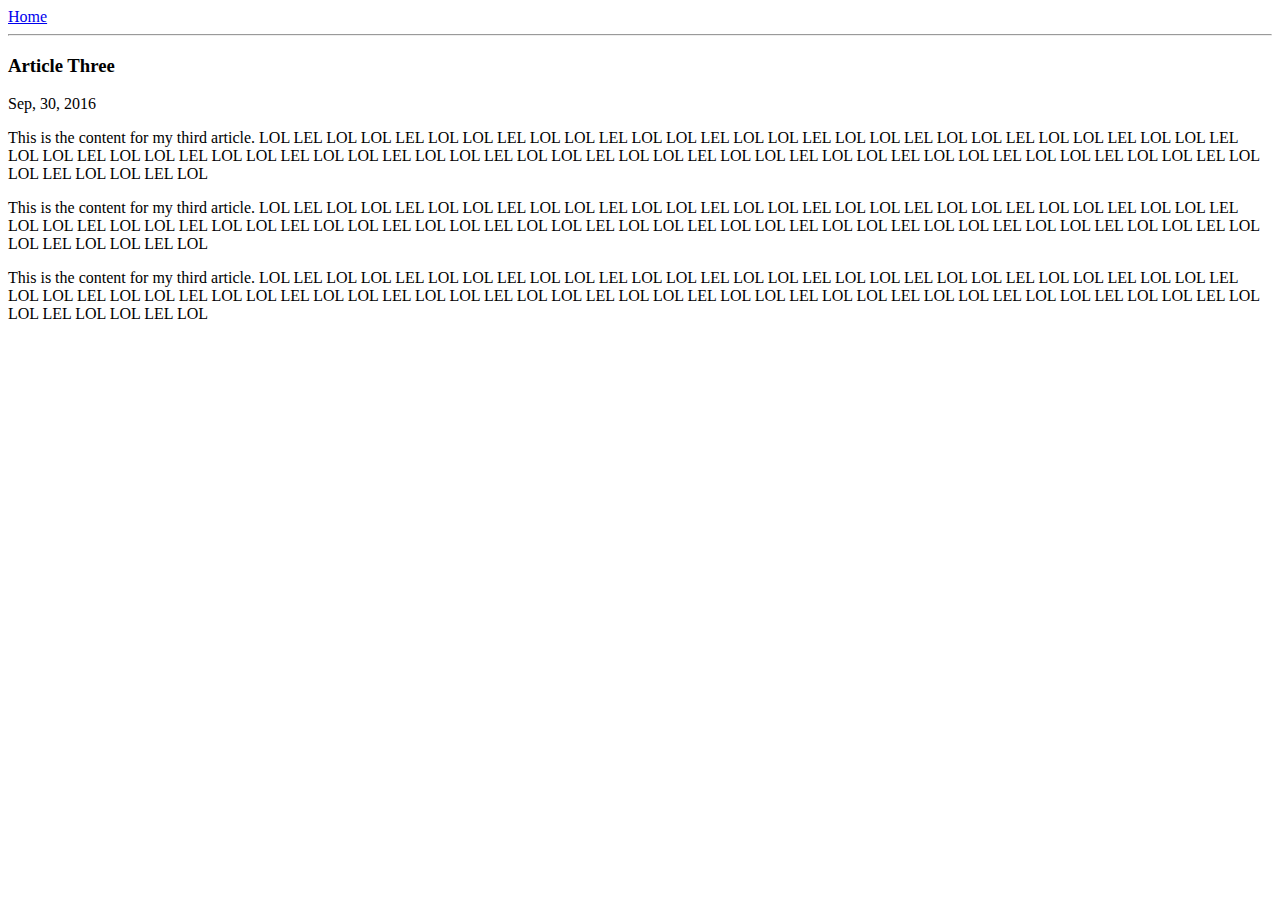
==== ui/article-three.html @ 27cc8a5f "Create article-three.html" ====
<html>
    <head>
        <title>
            Article Three by Aditya Kashyap
        </title>
        <meta name="viewport" content="width=device-width, initial-scale=1" />
    </head>
    <body>
        <div>
            <a href="/">Home</a>
        </div>
        <hr/>
        <h3>
            Article Three
        </h3>
        <div>
            Sep, 30, 2016
        </div>
        <div>
            <p>
                This is the content for my third article.
                LOL LEL LOL LOL LEL LOL LOL LEL LOL LOL LEL LOL LOL LEL LOL LOL LEL LOL LOL LEL LOL LOL LEL LOL 
                LOL LEL LOL LOL LEL LOL LOL LEL LOL LOL LEL LOL LOL LEL LOL LOL LEL LOL LOL LEL LOL LOL LEL LOL 
                LOL LEL LOL LOL LEL LOL LOL LEL LOL LOL LEL LOL LOL LEL LOL LOL LEL LOL LOL LEL LOL LOL LEL LOL 
            </p>
            <p>
                This is the content for my third article.
                LOL LEL LOL LOL LEL LOL LOL LEL LOL LOL LEL LOL LOL LEL LOL LOL LEL LOL LOL LEL LOL LOL LEL LOL 
                LOL LEL LOL LOL LEL LOL LOL LEL LOL LOL LEL LOL LOL LEL LOL LOL LEL LOL LOL LEL LOL LOL LEL LOL 
                LOL LEL LOL LOL LEL LOL LOL LEL LOL LOL LEL LOL LOL LEL LOL LOL LEL LOL LOL LEL LOL LOL LEL LOL 
            </p>
            <p>
                This is the content for my third article.
                LOL LEL LOL LOL LEL LOL LOL LEL LOL LOL LEL LOL LOL LEL LOL LOL LEL LOL LOL LEL LOL LOL LEL LOL 
                LOL LEL LOL LOL LEL LOL LOL LEL LOL LOL LEL LOL LOL LEL LOL LOL LEL LOL LOL LEL LOL LOL LEL LOL 
                LOL LEL LOL LOL LEL LOL LOL LEL LOL LOL LEL LOL LOL LEL LOL LOL LEL LOL LOL LEL LOL LOL LEL LOL 
            </p>
        </div>
    </body>
</html>
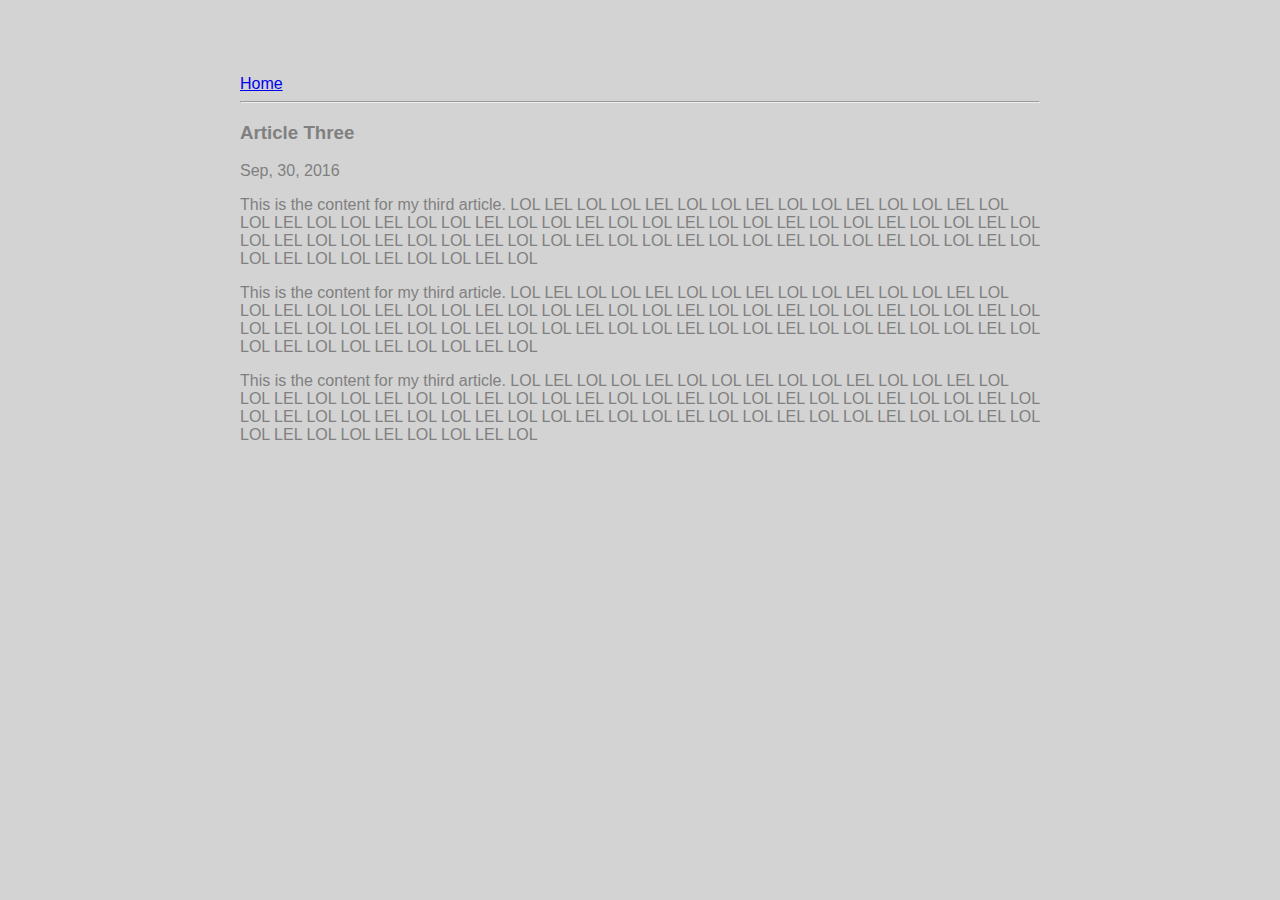
==== commit d8c5b7d2: "[imad-console] Updates ui/article-three.html" ====
--- a/ui/article-three.html
+++ b/ui/article-three.html
@@ -4,37 +4,40 @@
             Article Three by Aditya Kashyap
         </title>
         <meta name="viewport" content="width=device-width, initial-scale=1" />
+        <link href="/ui/style.css" rel="stylesheet" />
     </head>
     <body>
-        <div>
-            <a href="/">Home</a>
-        </div>
-        <hr/>
-        <h3>
-            Article Three
-        </h3>
-        <div>
-            Sep, 30, 2016
-        </div>
-        <div>
-            <p>
-                This is the content for my third article.
-                LOL LEL LOL LOL LEL LOL LOL LEL LOL LOL LEL LOL LOL LEL LOL LOL LEL LOL LOL LEL LOL LOL LEL LOL 
-                LOL LEL LOL LOL LEL LOL LOL LEL LOL LOL LEL LOL LOL LEL LOL LOL LEL LOL LOL LEL LOL LOL LEL LOL 
-                LOL LEL LOL LOL LEL LOL LOL LEL LOL LOL LEL LOL LOL LEL LOL LOL LEL LOL LOL LEL LOL LOL LEL LOL 
-            </p>
-            <p>
-                This is the content for my third article.
-                LOL LEL LOL LOL LEL LOL LOL LEL LOL LOL LEL LOL LOL LEL LOL LOL LEL LOL LOL LEL LOL LOL LEL LOL 
-                LOL LEL LOL LOL LEL LOL LOL LEL LOL LOL LEL LOL LOL LEL LOL LOL LEL LOL LOL LEL LOL LOL LEL LOL 
-                LOL LEL LOL LOL LEL LOL LOL LEL LOL LOL LEL LOL LOL LEL LOL LOL LEL LOL LOL LEL LOL LOL LEL LOL 
-            </p>
-            <p>
-                This is the content for my third article.
-                LOL LEL LOL LOL LEL LOL LOL LEL LOL LOL LEL LOL LOL LEL LOL LOL LEL LOL LOL LEL LOL LOL LEL LOL 
-                LOL LEL LOL LOL LEL LOL LOL LEL LOL LOL LEL LOL LOL LEL LOL LOL LEL LOL LOL LEL LOL LOL LEL LOL 
-                LOL LEL LOL LOL LEL LOL LOL LEL LOL LOL LEL LOL LOL LEL LOL LOL LEL LOL LOL LEL LOL LOL LEL LOL 
-            </p>
+        <div class="container">
+            <div>
+                <a href="/">Home</a>
+            </div>
+            <hr/>
+            <h3>
+                Article Three
+            </h3>
+            <div>
+                Sep, 30, 2016
+            </div>
+            <div>
+                <p>
+                    This is the content for my third article.
+                    LOL LEL LOL LOL LEL LOL LOL LEL LOL LOL LEL LOL LOL LEL LOL LOL LEL LOL LOL LEL LOL LOL LEL LOL 
+                    LOL LEL LOL LOL LEL LOL LOL LEL LOL LOL LEL LOL LOL LEL LOL LOL LEL LOL LOL LEL LOL LOL LEL LOL 
+                    LOL LEL LOL LOL LEL LOL LOL LEL LOL LOL LEL LOL LOL LEL LOL LOL LEL LOL LOL LEL LOL LOL LEL LOL 
+                </p>
+                <p>
+                    This is the content for my third article.
+                    LOL LEL LOL LOL LEL LOL LOL LEL LOL LOL LEL LOL LOL LEL LOL LOL LEL LOL LOL LEL LOL LOL LEL LOL 
+                    LOL LEL LOL LOL LEL LOL LOL LEL LOL LOL LEL LOL LOL LEL LOL LOL LEL LOL LOL LEL LOL LOL LEL LOL 
+                    LOL LEL LOL LOL LEL LOL LOL LEL LOL LOL LEL LOL LOL LEL LOL LOL LEL LOL LOL LEL LOL LOL LEL LOL 
+                </p>
+                <p>
+                    This is the content for my third article.
+                    LOL LEL LOL LOL LEL LOL LOL LEL LOL LOL LEL LOL LOL LEL LOL LOL LEL LOL LOL LEL LOL LOL LEL LOL 
+                    LOL LEL LOL LOL LEL LOL LOL LEL LOL LOL LEL LOL LOL LEL LOL LOL LEL LOL LOL LEL LOL LOL LEL LOL 
+                    LOL LEL LOL LOL LEL LOL LOL LEL LOL LOL LEL LOL LOL LEL LOL LOL LEL LOL LOL LEL LOL LOL LEL LOL 
+                </p>
+            </div>
         </div>
     </body>
 </html>
--- a/ui/style.css
+++ b/ui/style.css
@@ -0,0 +1,27 @@
+body {
+    font-family: sans-serif;
+    background-color: lightgrey;
+    margin-top: 75px;
+}
+
+.center {
+    text-align: center;
+}
+
+.text-big {
+    font-size: 300%;
+}
+
+.bold {
+    font-weight: bold;
+}
+
+.img-medium {
+    height: 200px;
+}
+.container{
+    max-width: 800px;
+    margin: 0 auto;
+    color: grey;
+    font-family: sans-serif;
+}
